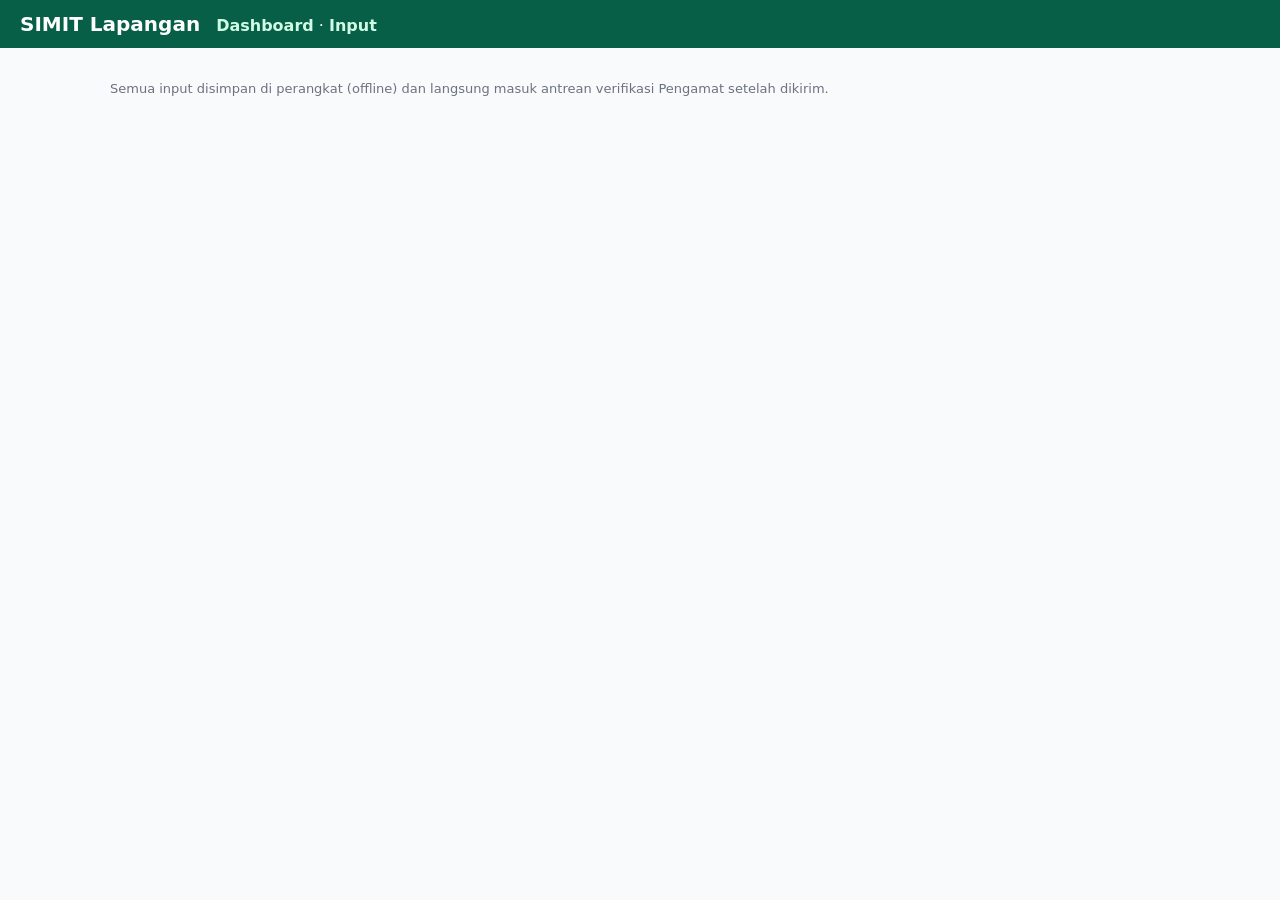
==== lapangan.html @ 85f2eb8d "feat: MVP SIMIT — dashboard D.I., blangko O&P, mesin Faktor-K, jadwal gilir, PWA lapangan + arsip zi" ====
<!DOCTYPE html>
<html lang="id">
<head>
<meta charset="utf-8" />
<meta name="viewport" content="width=device-width, initial-scale=1" />
<title>SIMIT — Lapangan</title>
<link rel="manifest" href="manifest.json" />
<link rel="stylesheet" href="style.css" />
</head>
<body>
<header>
  <h1>SIMIT Lapangan</h1>
  <nav><a href="index.html">Dashboard</a> · <a href="lapangan.html">Input</a></nav>
</header>
<main>
  <p class="muted">Semua input disimpan di perangkat (offline) dan langsung masuk antrean verifikasi Pengamat setelah dikirim.</p>
  <div id="slot"></div>
</main>
<script type="module" src="js/lapangan-main.js"></script>
</body>
</html>
---- style.css ----
:root { --ink:#111827; --muted:#6b7280; --brand:#065f46; --line:#e5e7eb; }
* { box-sizing: border-box; }
body { margin: 0; font-family: "Segoe UI", system-ui, sans-serif; color: var(--ink); background: #f9fafb; }
header { background: var(--brand); color: #fff; padding: 12px 20px; display: flex; gap: 16px; align-items: baseline; flex-wrap: wrap; }
header h1 { font-size: 20px; margin: 0; }
header nav a { color: #d1fae5; text-decoration: none; font-weight: 600; }
main { padding: 20px; max-width: 1100px; margin: 0 auto; }
table { width: 100%; border-collapse: collapse; background: #fff; margin: 12px 0; }
th, td { border: 1px solid var(--line); padding: 10px 12px; text-align: left; font-size: 14px; }
th { background: #f3f4f6; font-size: 13px; }
.muted { color: var(--muted); font-size: 13px; }
.small { font-size: 12px; }
.badge { color: #fff; padding: 3px 10px; border-radius: 999px; font-size: 12px; font-weight: 700; display: inline-block; }
button { background: var(--brand); color: #fff; border: 0; padding: 8px 14px; border-radius: 8px; font-weight: 700; cursor: pointer; font-size: 14px; }
form#frm { display: grid; gap: 10px; max-width: 480px; background: #fff; padding: 18px; border-radius: 12px; }
form#frm label { display: grid; gap: 4px; font-weight: 600; font-size: 14px; }
form#frm input, form#frm select { padding: 10px; border: 1px solid var(--line); border-radius: 8px; font-size: 16px; }
.kpis { display: grid; grid-template-columns: repeat(auto-fit, minmax(140px, 1fr)); gap: 12px; margin: 12px 0; }
.kpi { background: #fff; border: 1px solid var(--line); border-radius: 12px; padding: 14px; }
.kpi-n { font-size: 26px; font-weight: 800; }
pre { background: #0f172a; color: #a7f3d0; padding: 14px; border-radius: 10px; overflow: auto; }
a { color: var(--brand); }
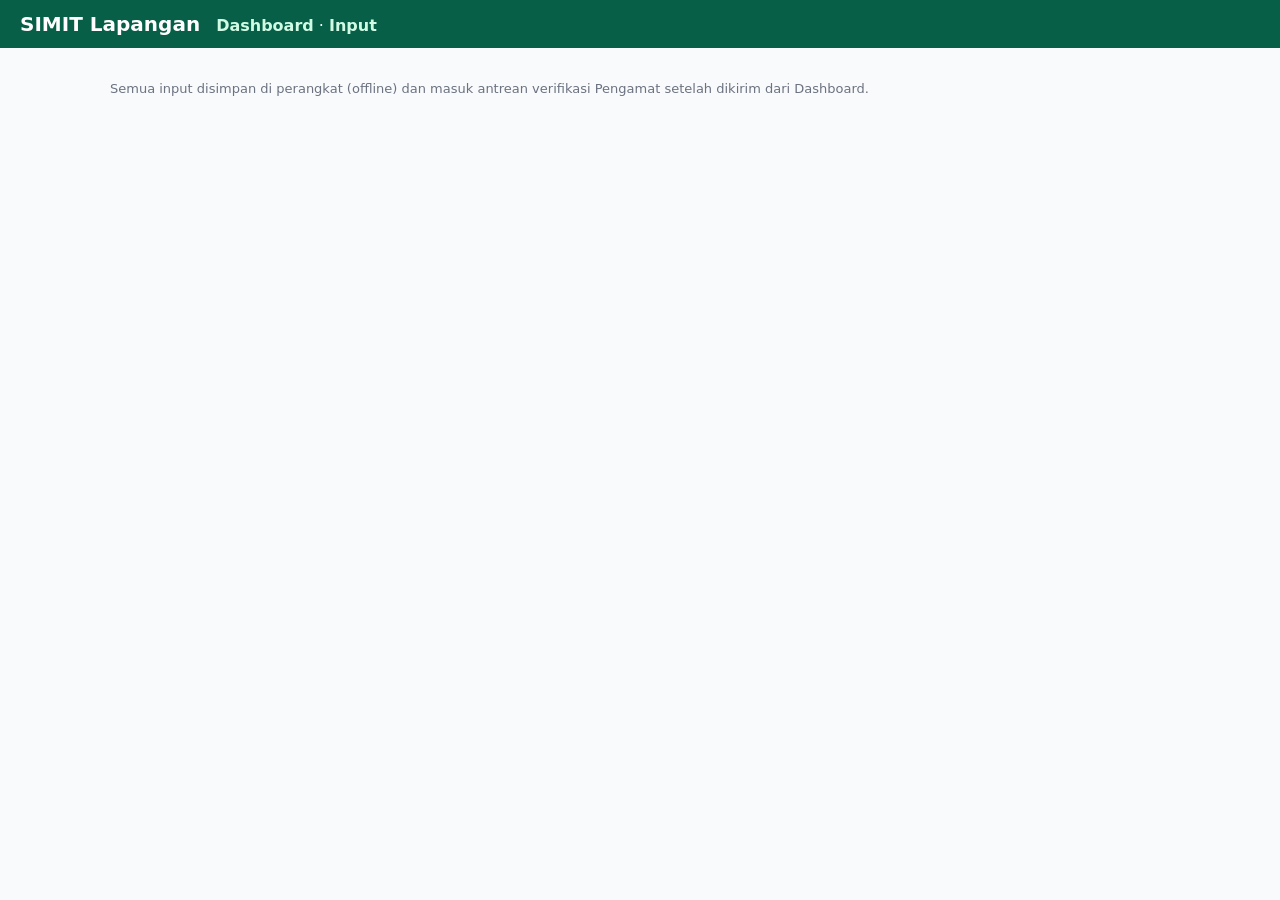
==== commit 11014174: "Root verify.js (uji rollover 10 kasus) + root js/app.js (lapangan tetap draf) + lapangan.html (teks " ====
--- a/lapangan.html
+++ b/lapangan.html
@@ -13,7 +13,7 @@
   <nav><a href="index.html">Dashboard</a> · <a href="lapangan.html">Input</a></nav>
 </header>
 <main>
-  <p class="muted">Semua input disimpan di perangkat (offline) dan langsung masuk antrean verifikasi Pengamat setelah dikirim.</p>
+  <p class="muted">Semua input disimpan di perangkat (offline) dan masuk antrean verifikasi Pengamat setelah dikirim dari Dashboard.</p>
   <div id="slot"></div>
 </main>
 <script type="module" src="js/lapangan-main.js"></script>
